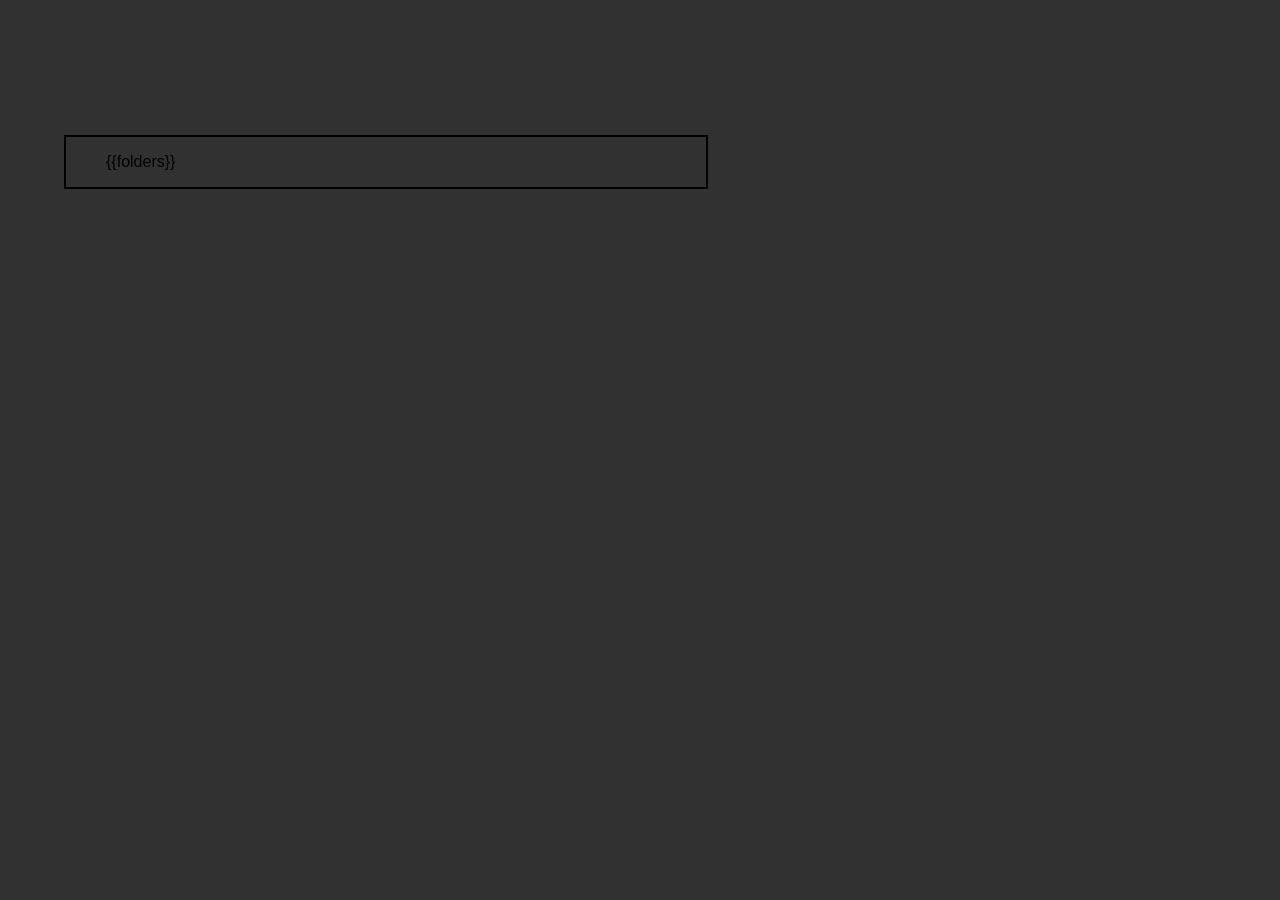
==== website/tree.html @ e33c6d7b "start tree project" ====
<!-- Create a tree of folders/files similar to neovim NERDTREE-->

<!DOCTYPE html>
<html lang="en-us">
   <head>
      <meta charset="UTF-8">
      <meta description="Replacing Javascript">
      <meta name="viewport" content="width=device-width,initial-scale=1,viewport-fit=cover">
      <title>Tree</title>

      <link rel="stylesheet" type="text/css" href="tree.css">
   </head>

   <body>
      <div id=branchcontainer>
         <ul class="folderdropdown">
            <!-- temporary, idk how to use wasm yet, I know what I mean tho-->
            {{folders}}
         </ul>
      </div>
   </body>
</html>
---- website/tree.css ----
:root {
   --main_background_color: #313131;
}

html {
   height: 100%;
}

body {
   height: 100%;
   margin: 0;
   background-color: var(--main_background_color);
   font-family: "Segoe UI", "Segoe UI Midlevel", "Segoe WP", Arial, sans-serif;
   font-size: 16px;
} 

#branchcontainer {
   position: absolute;
   margin: 0 0 0 5%;
   top: 15%;
   width: 50%;
   height: fit-content;

   border: 2px solid black;
}

/* Blue folder icons and icons corresponding to respective type*/
/* Big words lol im smart :) */
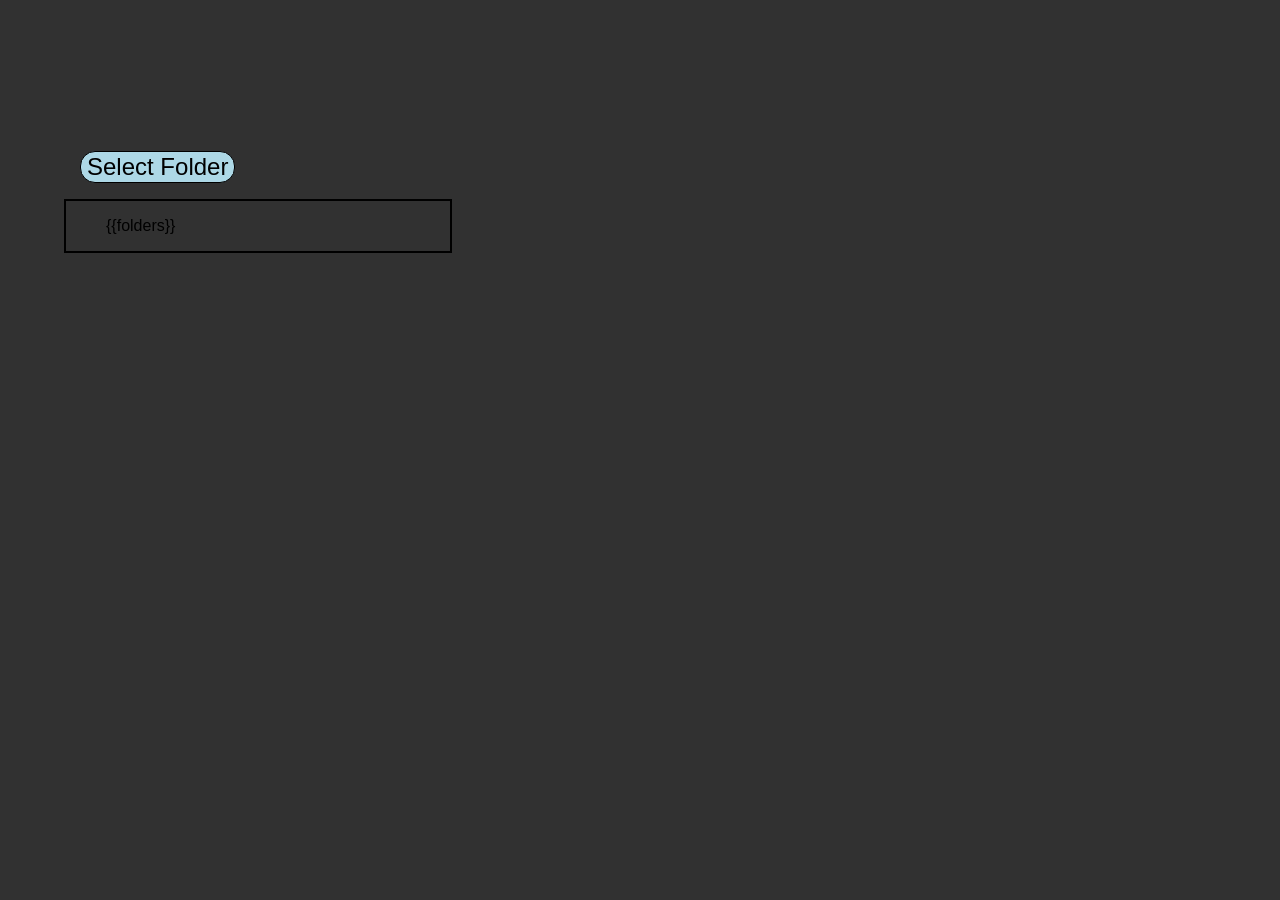
==== commit 9ab95acc: "tired ngl" ====
--- a/website/tree.html
+++ b/website/tree.html
@@ -12,11 +12,16 @@
    </head>
 
    <body>
-      <div id=branchcontainer>
-         <ul class="folderdropdown">
-            <!-- temporary, idk how to use wasm yet, I know what I mean tho-->
-            {{folders}}
-         </ul>
+      <div id="maincontainer">
+         <form method="post" action="/tree/{files}">
+            <button id="submitfiles" name="submitbutton">Select Folder</button>
+            <div id=branchcontainer>
+               <ul class="folderdropdown">
+                  <!-- temporary, idk how to use wasm yet, I know what I mean tho-->
+                  {{folders}}
+               </ul>
+            </div>
+         </form>
       </div>
    </body>
 </html>
--- a/website/tree.css
+++ b/website/tree.css
@@ -14,16 +14,33 @@
    font-size: 16px;
 } 
 
-#branchcontainer {
-   position: absolute;
+#maincontainer {
+   display: block;
    margin: 0 0 0 5%;
    top: 15%;
    width: 50%;
+   position: absolute;
    height: fit-content;
+}
 
+#branchcontainer {
    border: 2px solid black;
+   position: fixed;
+   width: 30%;
 }
 
 /* Blue folder icons and icons corresponding to respective type*/
 /* Big words lol im smart :) */
 
+#submitfiles {
+   margin: 1rem;
+
+   font-size: 1.5rem;
+   background-color: lightblue;
+   border-radius: 15px;
+   border: 1px solid black;
+   transition: 0.5s;
+}
+#submitfiles:hover {
+   transform: scale(0.95);
+}
